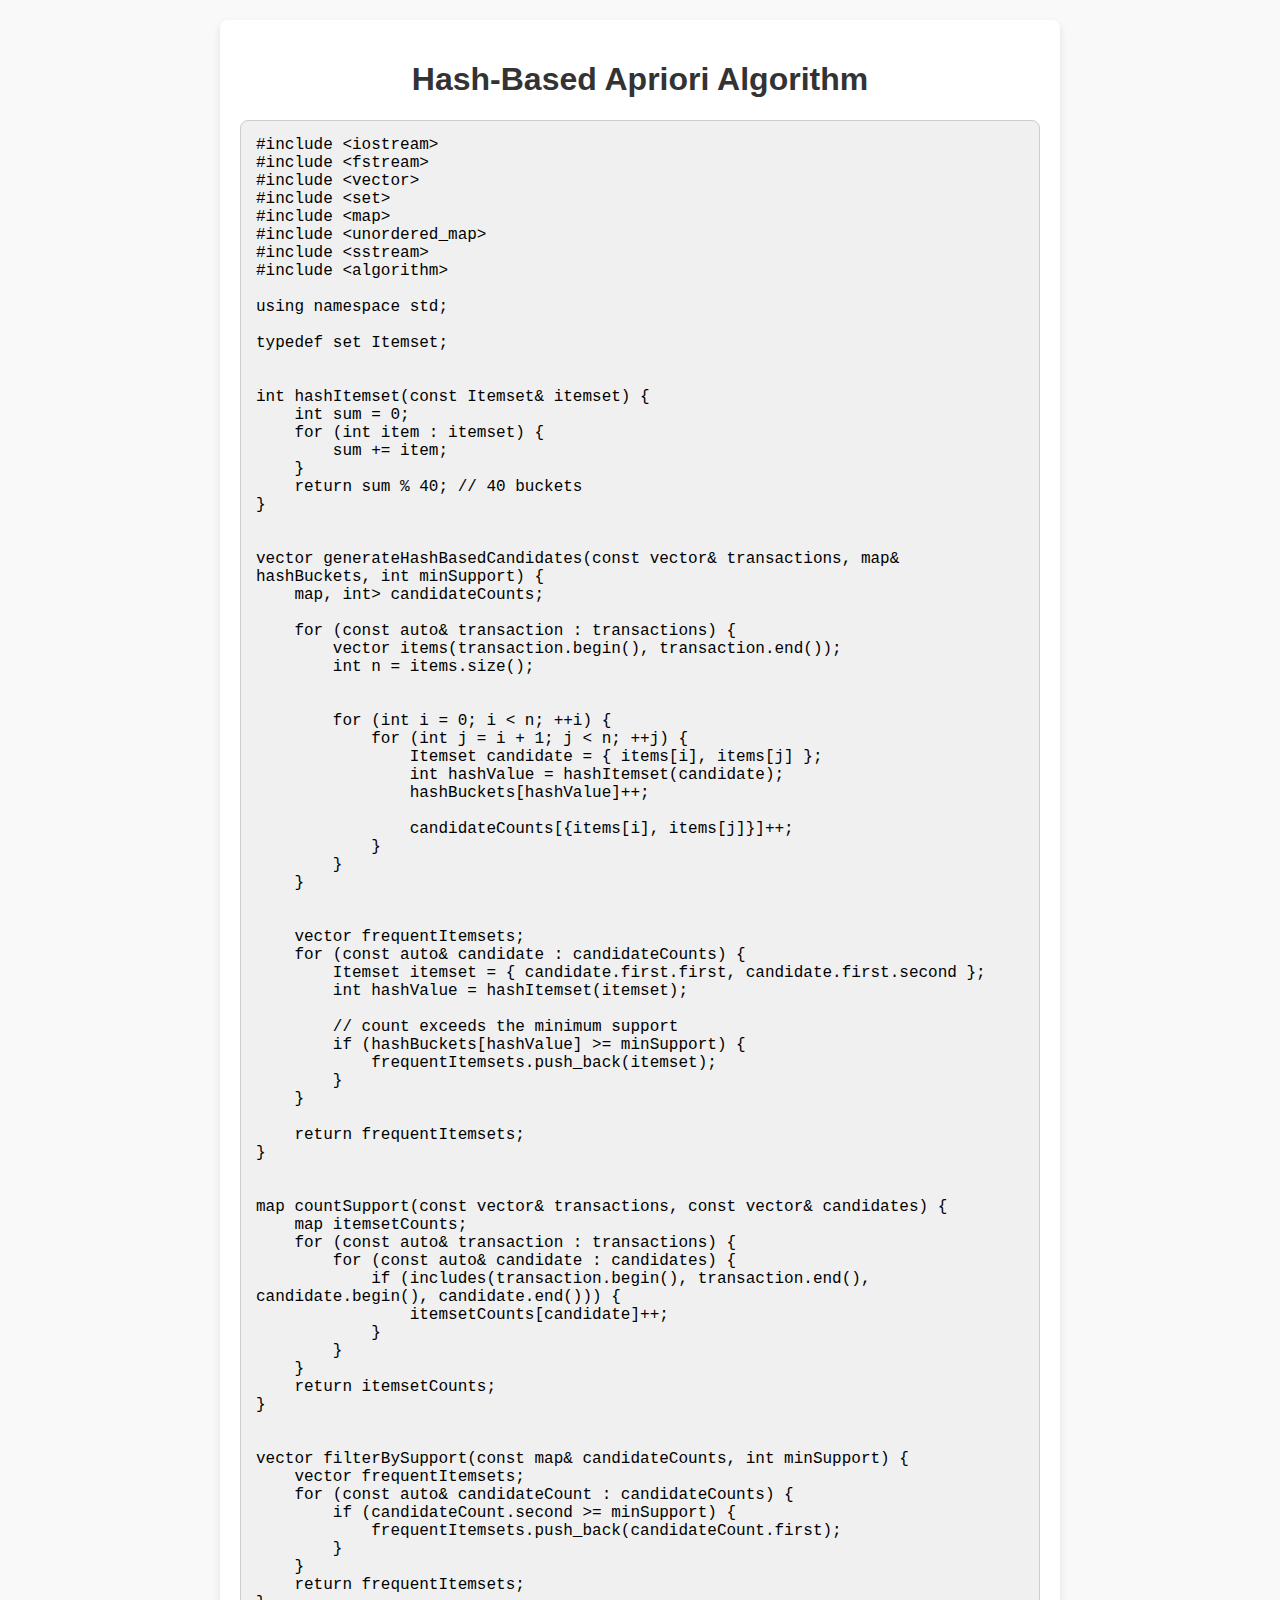
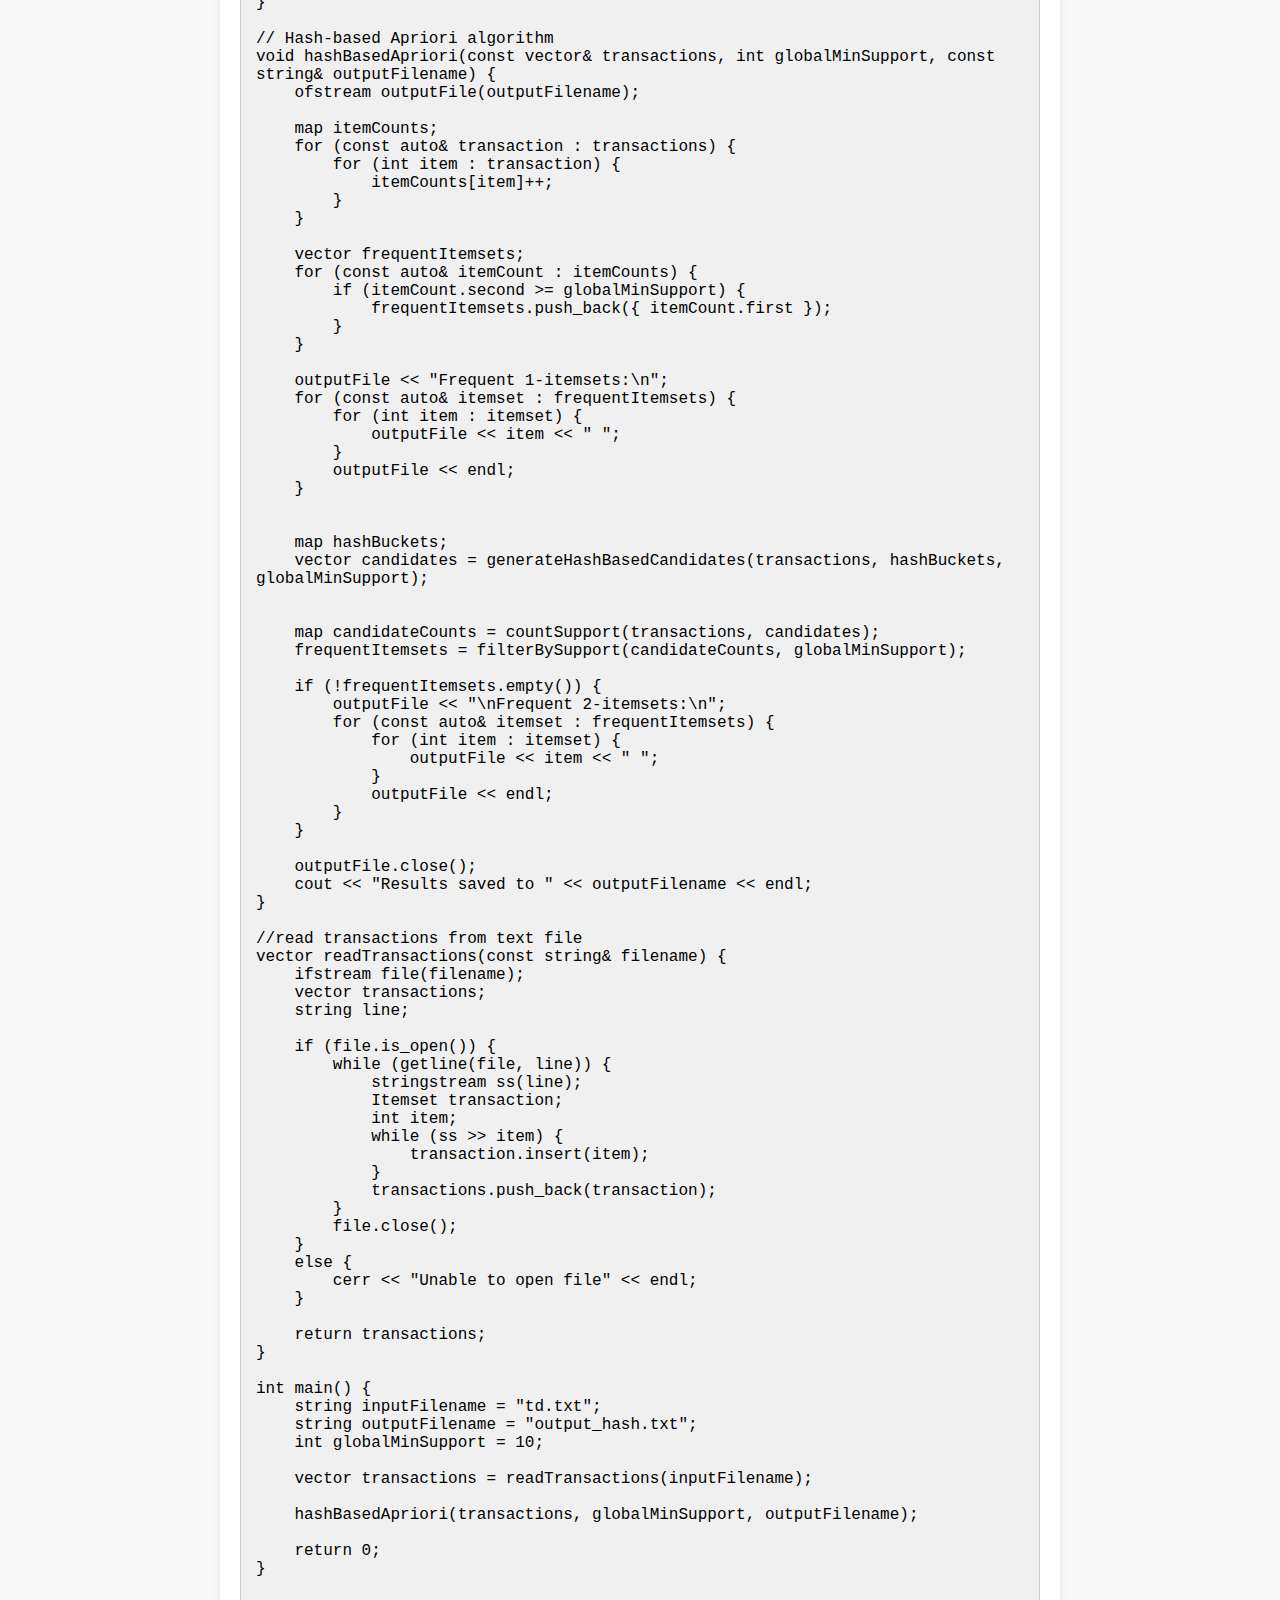
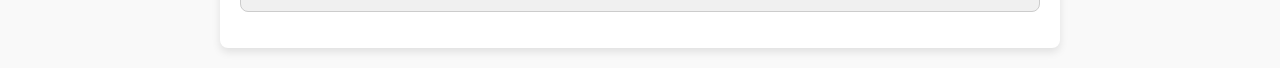
==== hash_based.html @ 150bc669 "Update hash_based.html" ====
<!DOCTYPE html>
<html lang="en">
<head>
    <meta charset="UTF-8">
    <meta name="viewport" content="width=device-width, initial-scale=1.0">
    <title>Hash-Based Apriori Algorithm</title>
    <link rel="stylesheet" href="style.css">
</head>
<body>
    <div class="container">
        <h1>Hash-Based Apriori Algorithm</h1>
        <pre>
#include &lt;iostream&gt;
#include &lt;fstream&gt;
#include &lt;vector&gt;
#include &lt;set&gt;
#include &lt;map&gt;
#include &lt;unordered_map&gt;
#include &lt;sstream&gt;
#include &lt;algorithm&gt;

using namespace std;

typedef set<int> Itemset;


int hashItemset(const Itemset& itemset) {
    int sum = 0;
    for (int item : itemset) {
        sum += item;
    }
    return sum % 40; // 40 buckets
}


vector<Itemset> generateHashBasedCandidates(const vector<Itemset>& transactions, map<int, int>& hashBuckets, int minSupport) {
    map<pair<int, int>, int> candidateCounts;

    for (const auto& transaction : transactions) {
        vector<int> items(transaction.begin(), transaction.end());
        int n = items.size();

        
        for (int i = 0; i < n; ++i) {
            for (int j = i + 1; j < n; ++j) {
                Itemset candidate = { items[i], items[j] };
                int hashValue = hashItemset(candidate);
                hashBuckets[hashValue]++;

                candidateCounts[{items[i], items[j]}]++;
            }
        }
    }

    
    vector<Itemset> frequentItemsets;
    for (const auto& candidate : candidateCounts) {
        Itemset itemset = { candidate.first.first, candidate.first.second };
        int hashValue = hashItemset(itemset);

        // count exceeds the minimum support
        if (hashBuckets[hashValue] >= minSupport) {
            frequentItemsets.push_back(itemset);
        }
    }

    return frequentItemsets;
}


map<Itemset, int> countSupport(const vector<Itemset>& transactions, const vector<Itemset>& candidates) {
    map<Itemset, int> itemsetCounts;
    for (const auto& transaction : transactions) {
        for (const auto& candidate : candidates) {
            if (includes(transaction.begin(), transaction.end(), candidate.begin(), candidate.end())) {
                itemsetCounts[candidate]++;
            }
        }
    }
    return itemsetCounts;
}


vector<Itemset> filterBySupport(const map<Itemset, int>& candidateCounts, int minSupport) {
    vector<Itemset> frequentItemsets;
    for (const auto& candidateCount : candidateCounts) {
        if (candidateCount.second >= minSupport) {
            frequentItemsets.push_back(candidateCount.first);
        }
    }
    return frequentItemsets;
}

// Hash-based Apriori algorithm
void hashBasedApriori(const vector<Itemset>& transactions, int globalMinSupport, const string& outputFilename) {
    ofstream outputFile(outputFilename);

    map<int, int> itemCounts;
    for (const auto& transaction : transactions) {
        for (int item : transaction) {
            itemCounts[item]++;
        }
    }

    vector<Itemset> frequentItemsets;
    for (const auto& itemCount : itemCounts) {
        if (itemCount.second >= globalMinSupport) {
            frequentItemsets.push_back({ itemCount.first });
        }
    }

    outputFile << "Frequent 1-itemsets:\n";
    for (const auto& itemset : frequentItemsets) {
        for (int item : itemset) {
            outputFile << item << " ";
        }
        outputFile << endl;
    }

  
    map<int, int> hashBuckets;  
    vector<Itemset> candidates = generateHashBasedCandidates(transactions, hashBuckets, globalMinSupport);

    
    map<Itemset, int> candidateCounts = countSupport(transactions, candidates);
    frequentItemsets = filterBySupport(candidateCounts, globalMinSupport);

    if (!frequentItemsets.empty()) {
        outputFile << "\nFrequent 2-itemsets:\n";
        for (const auto& itemset : frequentItemsets) {
            for (int item : itemset) {
                outputFile << item << " ";
            }
            outputFile << endl;
        }
    }

    outputFile.close();
    cout << "Results saved to " << outputFilename << endl;
}

//read transactions from text file
vector<Itemset> readTransactions(const string& filename) {
    ifstream file(filename);
    vector<Itemset> transactions;
    string line;

    if (file.is_open()) {
        while (getline(file, line)) {
            stringstream ss(line);
            Itemset transaction;
            int item;
            while (ss >> item) {
                transaction.insert(item);
            }
            transactions.push_back(transaction);
        }
        file.close();
    }
    else {
        cerr << "Unable to open file" << endl;
    }

    return transactions;
}

int main() {
    string inputFilename = "td.txt";
    string outputFilename = "output_hash.txt";
    int globalMinSupport = 10;  

    vector<Itemset> transactions = readTransactions(inputFilename);

    hashBasedApriori(transactions, globalMinSupport, outputFilename);

    return 0;
}
        </pre>
    </div>
</body>
</html>
---- style.css ----
body {
    font-family: Arial, sans-serif;
    background-color: #f9f9f9;
    text-align: center; /* Center align the container */
    margin: 0;
    padding: 0;
}

.container {
    max-width: 800px;
    margin: 20px auto;
    padding: 20px;
    background-color: white;
    text-align: left; /* Left-align the text inside the container */
    border-radius: 8px;
    box-shadow: 0 4px 8px rgba(0, 0, 0, 0.1);
}

h1 {
    color: #333;
    text-align: center; /* Keep the header centered */
}

p {
    font-size: 18px;
    color: #555;
}

.options {
    display: flex;
    flex-direction: column;
    gap: 20px;
    margin-top: 30px;
    text-align: center; /* Center-align the links */
}

a {
    text-decoration: none;
    font-size: 20px;
    color: white;
    background-color: #007bff;
    padding: 10px;
    border-radius: 5px;
    transition: background-color 0.3s;
}

a:hover {
    background-color: #0056b3;
}

pre {
    background-color: #f0f0f0;
    border: 1px solid #ccc;
    padding: 15px;
    border-radius: 8px;
    font-family: "Courier New", monospace;
    overflow-x: auto;
    white-space: pre-wrap; /* Ensures long code lines wrap */
}

code {
    display: block;
    white-space: pre;
    font-family: "Courier New", monospace;
}
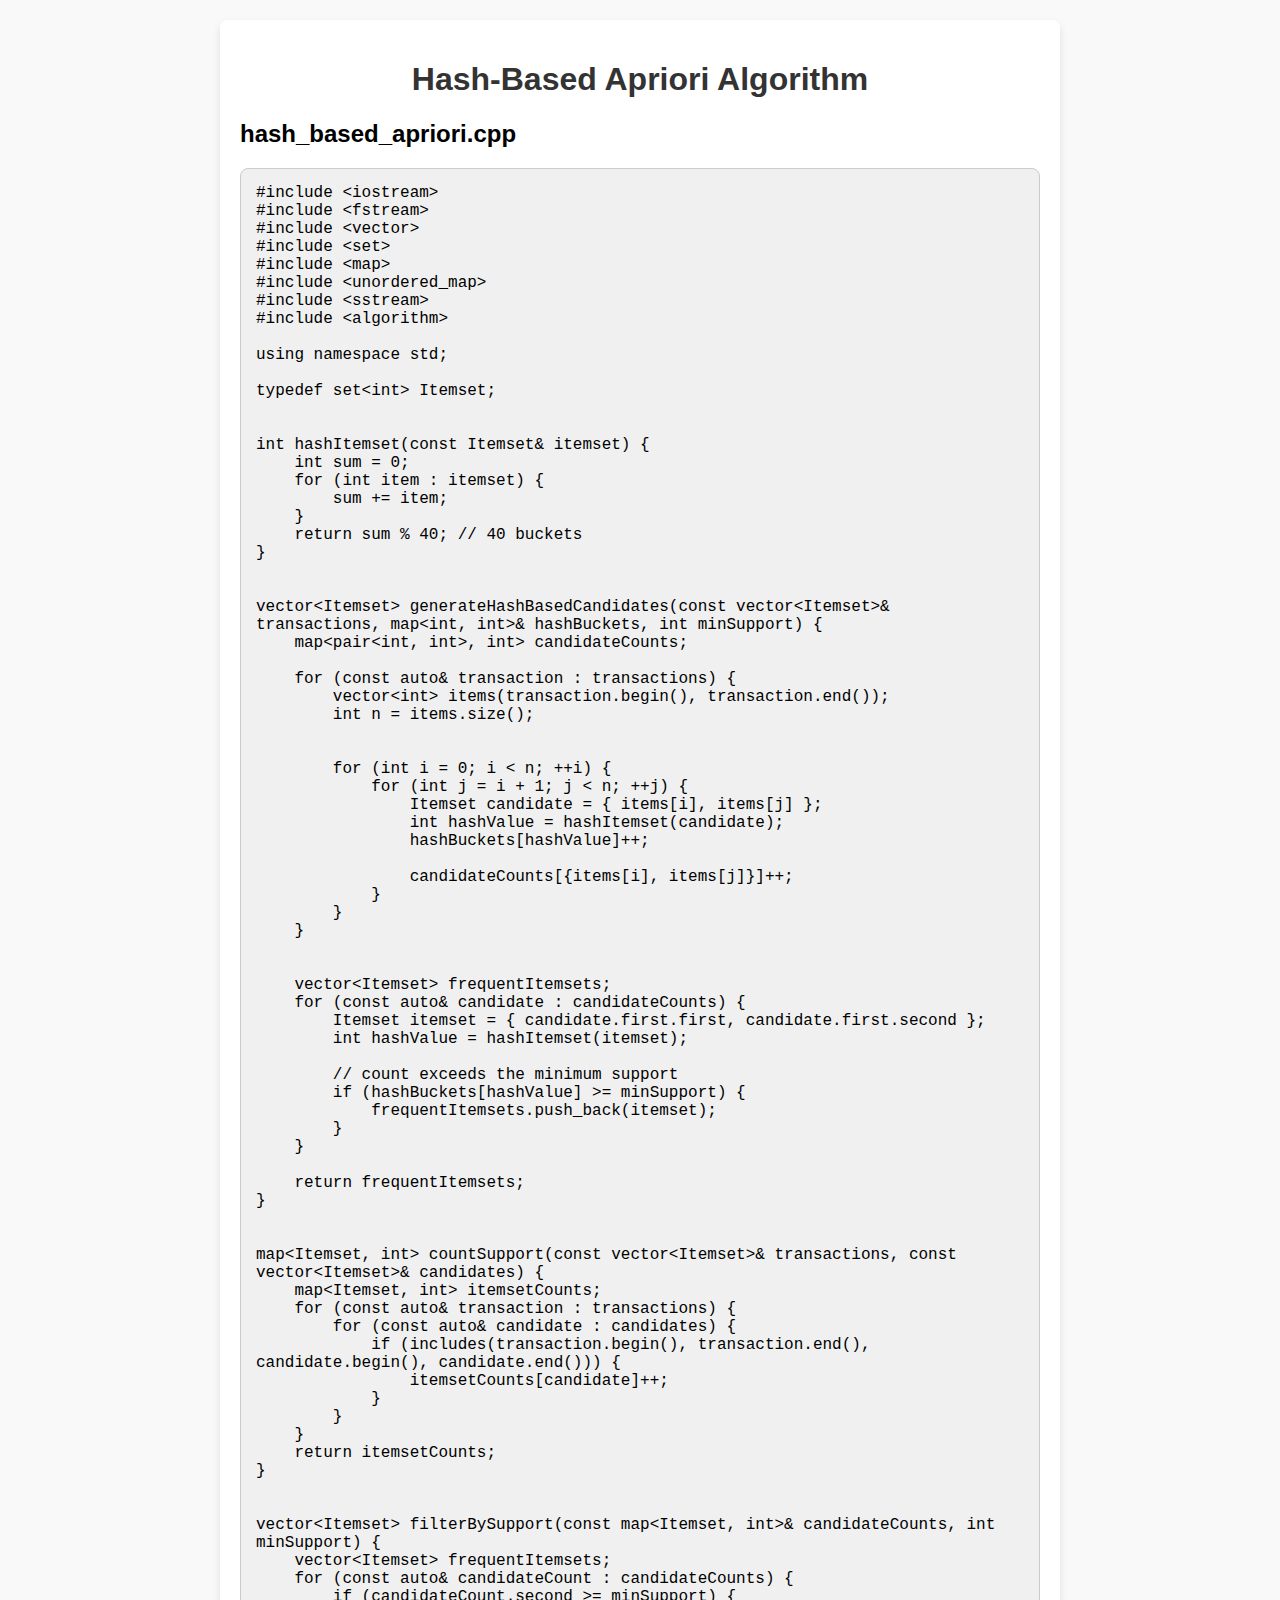
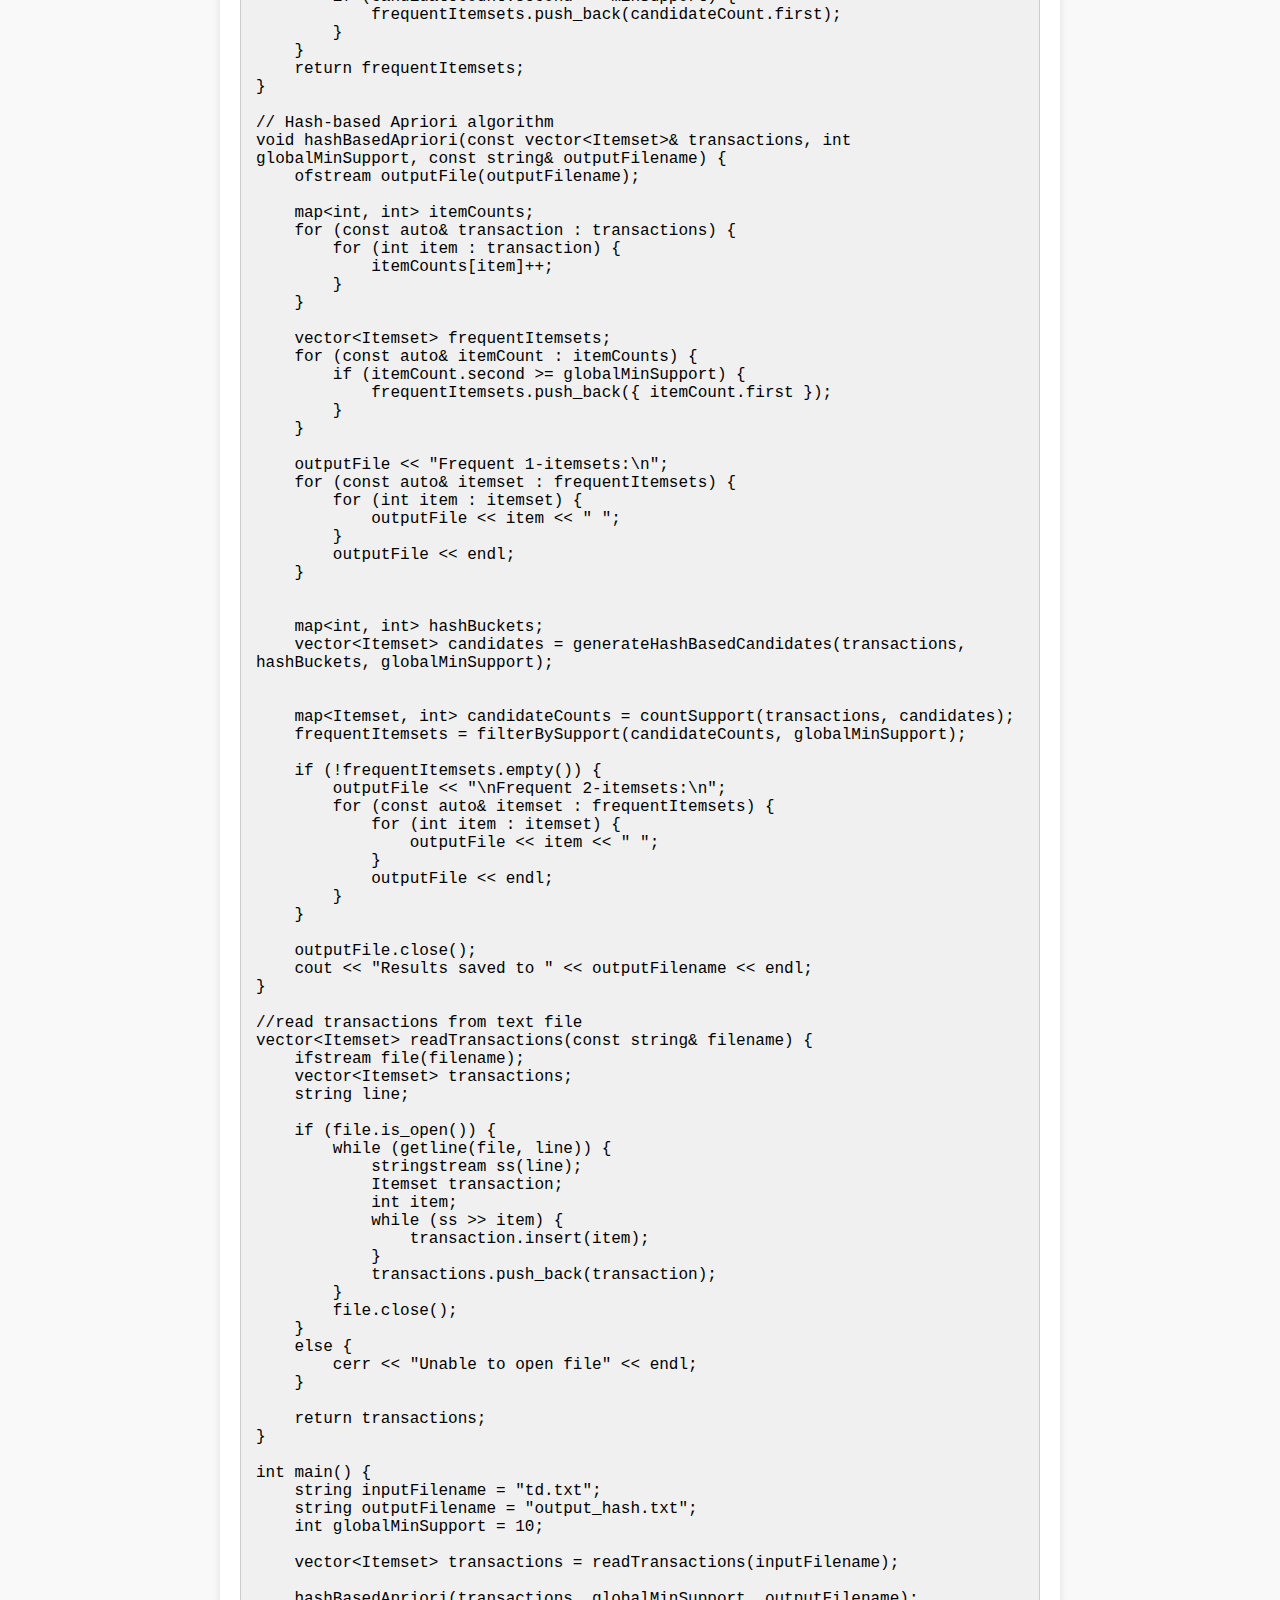
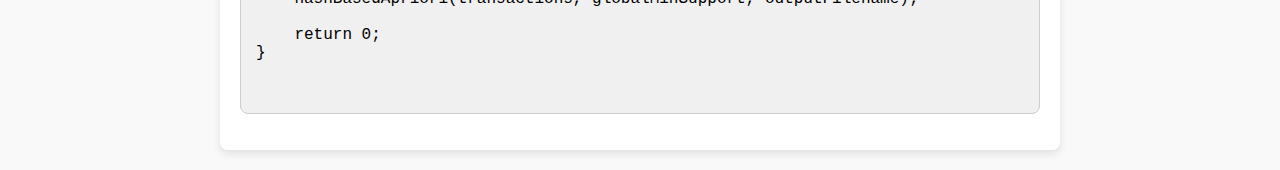
==== commit c6d31de9: "Update hash_based.html" ====
--- a/hash_based.html
+++ b/hash_based.html
@@ -9,6 +9,8 @@
 <body>
     <div class="container">
         <h1>Hash-Based Apriori Algorithm</h1>
+        <div class = "code-box">
+            <h2>hash_based_apriori.cpp</h2>
         <pre>
 #include &lt;iostream&gt;
 #include &lt;fstream&gt;
@@ -21,7 +23,7 @@
 
 using namespace std;
 
-typedef set<int> Itemset;
+typedef set&lt;int&gt; Itemset;
 
 
 int hashItemset(const Itemset& itemset) {
@@ -33,16 +35,16 @@
 }
 
 
-vector<Itemset> generateHashBasedCandidates(const vector<Itemset>& transactions, map<int, int>& hashBuckets, int minSupport) {
-    map<pair<int, int>, int> candidateCounts;
+vector&lt;Itemset&gt; generateHashBasedCandidates(const vector&lt;Itemset&gt;& transactions, map&lt;int, int&gt;& hashBuckets, int minSupport) {
+    map&lt;pair&lt;int, int&gt;, int&gt; candidateCounts;
 
     for (const auto& transaction : transactions) {
-        vector<int> items(transaction.begin(), transaction.end());
+        vector&lt;int&gt; items(transaction.begin(), transaction.end());
         int n = items.size();
 
         
-        for (int i = 0; i < n; ++i) {
-            for (int j = i + 1; j < n; ++j) {
+        for (int i = 0; i &lt; n; ++i) {
+            for (int j = i + 1; j &lt; n; ++j) {
                 Itemset candidate = { items[i], items[j] };
                 int hashValue = hashItemset(candidate);
                 hashBuckets[hashValue]++;
@@ -53,13 +55,13 @@
     }
 
     
-    vector<Itemset> frequentItemsets;
+    vector&lt;Itemset&gt; frequentItemsets;
     for (const auto& candidate : candidateCounts) {
         Itemset itemset = { candidate.first.first, candidate.first.second };
         int hashValue = hashItemset(itemset);
 
         // count exceeds the minimum support
-        if (hashBuckets[hashValue] >= minSupport) {
+        if (hashBuckets[hashValue] &gt;= minSupport) {
             frequentItemsets.push_back(itemset);
         }
     }
@@ -68,8 +70,8 @@
 }
 
 
-map<Itemset, int> countSupport(const vector<Itemset>& transactions, const vector<Itemset>& candidates) {
-    map<Itemset, int> itemsetCounts;
+map&lt;Itemset, int&gt; countSupport(const vector&lt;Itemset&gt;& transactions, const vector&lt;Itemset&gt;& candidates) {
+    map&lt;Itemset, int&gt; itemsetCounts;
     for (const auto& transaction : transactions) {
         for (const auto& candidate : candidates) {
             if (includes(transaction.begin(), transaction.end(), candidate.begin(), candidate.end())) {
@@ -81,10 +83,10 @@
 }
 
 
-vector<Itemset> filterBySupport(const map<Itemset, int>& candidateCounts, int minSupport) {
-    vector<Itemset> frequentItemsets;
+vector&lt;Itemset&gt; filterBySupport(const map&lt;Itemset, int&gt;& candidateCounts, int minSupport) {
+    vector&lt;Itemset&gt; frequentItemsets;
     for (const auto& candidateCount : candidateCounts) {
-        if (candidateCount.second >= minSupport) {
+        if (candidateCount.second &gt;= minSupport) {
             frequentItemsets.push_back(candidateCount.first);
         }
     }
@@ -92,57 +94,57 @@
 }
 
 // Hash-based Apriori algorithm
-void hashBasedApriori(const vector<Itemset>& transactions, int globalMinSupport, const string& outputFilename) {
+void hashBasedApriori(const vector&lt;Itemset&gt;& transactions, int globalMinSupport, const string& outputFilename) {
     ofstream outputFile(outputFilename);
 
-    map<int, int> itemCounts;
+    map&lt;int, int&gt; itemCounts;
     for (const auto& transaction : transactions) {
         for (int item : transaction) {
             itemCounts[item]++;
         }
     }
 
-    vector<Itemset> frequentItemsets;
+    vector&lt;Itemset&gt; frequentItemsets;
     for (const auto& itemCount : itemCounts) {
-        if (itemCount.second >= globalMinSupport) {
+        if (itemCount.second &gt;= globalMinSupport) {
             frequentItemsets.push_back({ itemCount.first });
         }
     }
 
-    outputFile << "Frequent 1-itemsets:\n";
+    outputFile &lt;&lt; "Frequent 1-itemsets:\n";
     for (const auto& itemset : frequentItemsets) {
         for (int item : itemset) {
-            outputFile << item << " ";
+            outputFile &lt;&lt; item &lt;&lt; " ";
         }
-        outputFile << endl;
+        outputFile &lt;&lt; endl;
     }
 
   
-    map<int, int> hashBuckets;  
-    vector<Itemset> candidates = generateHashBasedCandidates(transactions, hashBuckets, globalMinSupport);
+    map&lt;int, int&gt; hashBuckets;  
+    vector&lt;Itemset&gt; candidates = generateHashBasedCandidates(transactions, hashBuckets, globalMinSupport);
 
     
-    map<Itemset, int> candidateCounts = countSupport(transactions, candidates);
+    map&lt;Itemset, int&gt; candidateCounts = countSupport(transactions, candidates);
     frequentItemsets = filterBySupport(candidateCounts, globalMinSupport);
 
     if (!frequentItemsets.empty()) {
-        outputFile << "\nFrequent 2-itemsets:\n";
+        outputFile &lt;&lt; "\nFrequent 2-itemsets:\n";
         for (const auto& itemset : frequentItemsets) {
             for (int item : itemset) {
-                outputFile << item << " ";
+                outputFile &lt;&lt; item &lt;&lt; " ";
             }
-            outputFile << endl;
+            outputFile &lt;&lt; endl;
         }
     }
 
     outputFile.close();
-    cout << "Results saved to " << outputFilename << endl;
+    cout &lt;&lt; "Results saved to " &lt;&lt; outputFilename &lt;&lt; endl;
 }
 
 //read transactions from text file
-vector<Itemset> readTransactions(const string& filename) {
+vector&lt;Itemset&gt; readTransactions(const string& filename) {
     ifstream file(filename);
-    vector<Itemset> transactions;
+    vector&lt;Itemset&gt; transactions;
     string line;
 
     if (file.is_open()) {
@@ -150,7 +152,7 @@
             stringstream ss(line);
             Itemset transaction;
             int item;
-            while (ss >> item) {
+            while (ss &gt;&gt; item) {
                 transaction.insert(item);
             }
             transactions.push_back(transaction);
@@ -158,7 +160,7 @@
         file.close();
     }
     else {
-        cerr << "Unable to open file" << endl;
+        cerr &lt;&lt; "Unable to open file" &lt;&lt; endl;
     }
 
     return transactions;
@@ -169,13 +171,15 @@
     string outputFilename = "output_hash.txt";
     int globalMinSupport = 10;  
 
-    vector<Itemset> transactions = readTransactions(inputFilename);
+    vector&lt;Itemset&gt; transactions = readTransactions(inputFilename);
 
     hashBasedApriori(transactions, globalMinSupport, outputFilename);
 
     return 0;
 }
+
         </pre>
+        </div>
     </div>
 </body>
 </html>
